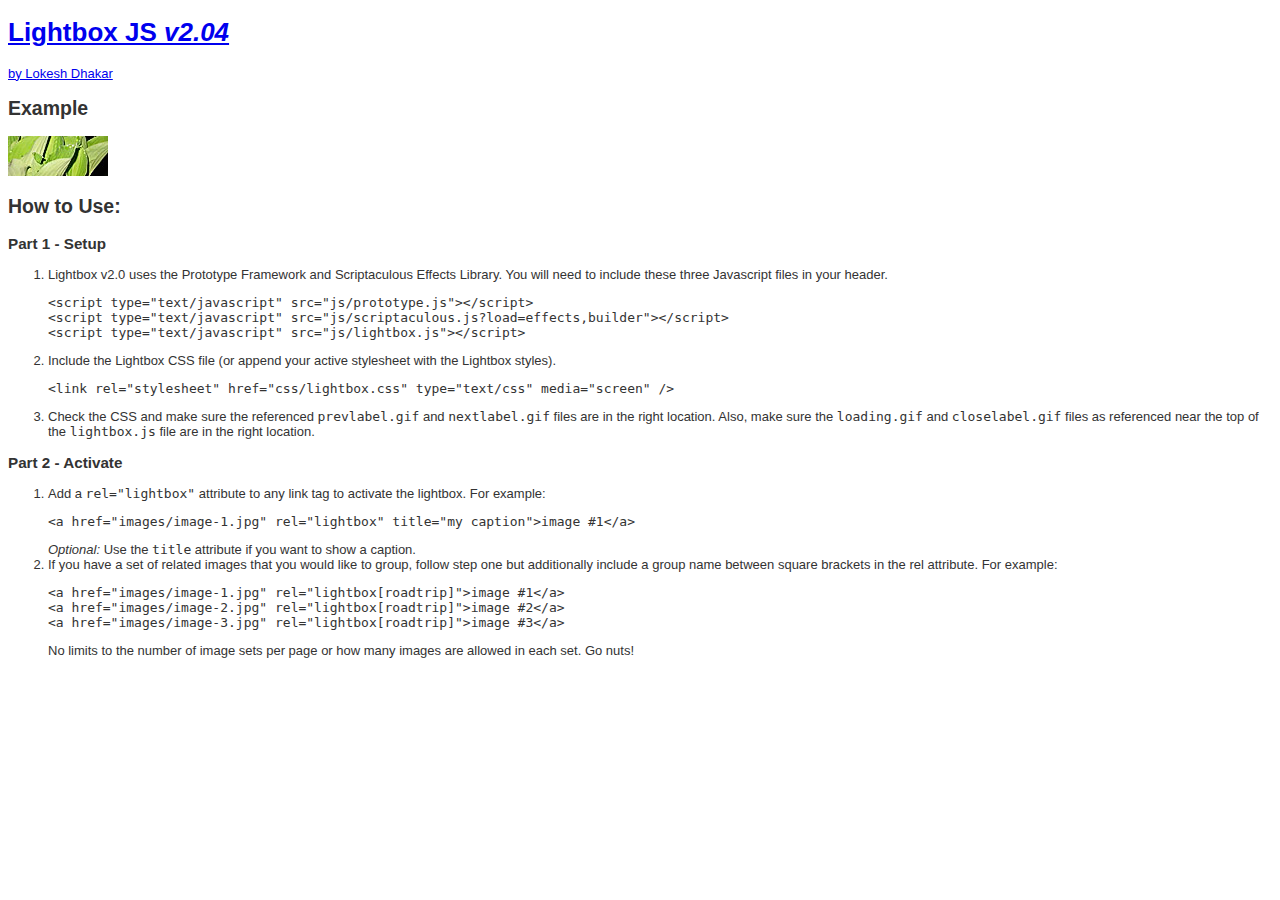
==== index.html @ 73baa0f8 "Initial import of lightbox 2.04" ====
<!DOCTYPE html PUBLIC "-//W3C//DTD XHTML 1.0 Strict//EN"
        "http://www.w3.org/TR/xhtml1/DTD/xhtml1-strict.dtd">
<html xmlns="http://www.w3.org/1999/xhtml" lang="en">
<head>
	
	<title>Lightbox JS v2.0 | Test Page</title>

	<link rel="stylesheet" href="css/lightbox.css" type="text/css" media="screen" />
	
	<script src="js/prototype.js" type="text/javascript"></script>
	<script src="js/scriptaculous.js?load=effects,builder" type="text/javascript"></script>
	<script src="js/lightbox.js" type="text/javascript"></script>

	<style type="text/css">
		body{ color: #333; font: 13px 'Lucida Grande', Verdana, sans-serif;	}
	</style>

</head>
<body>


<h1><a href="http://www.lokeshdhakar.com/projects/lightbox2/">Lightbox JS <em>v2.04</em></a></h1>
<p><a href="http://www.lokeshdhakar.com">by Lokesh Dhakar</a></p>

<h2>Example</h2>

<a href="images/image-1.jpg" rel="lightbox"><img src="images/thumb-1.jpg" width="100" height="40" alt="" /></a>




<h2>How to Use:</h2>
<h3>Part 1 - Setup</h3>
<ol>
<li>Lightbox v2.0 uses the Prototype Framework and Scriptaculous Effects Library. You will need to include these three Javascript files in your header.
<pre><code>&lt;script type=&quot;text/javascript&quot; src=&quot;js/prototype.js&quot;&gt;&lt;/script&gt;
&lt;script type=&quot;text/javascript&quot; src=&quot;js/scriptaculous.js?load=effects,builder&quot;&gt;&lt;/script&gt;
&lt;script type=&quot;text/javascript&quot; src=&quot;js/lightbox.js&quot;&gt;&lt;/script&gt;
</code></pre>
</li>
<li>Include the Lightbox CSS file (or append your active stylesheet with the Lightbox styles).
<pre><code>&lt;link rel=&quot;stylesheet&quot; href=&quot;css/lightbox.css&quot; type=&quot;text/css&quot; media=&quot;screen&quot; /&gt;
</code></pre>
</li>
<li>Check the CSS and make sure the referenced <code>prevlabel.gif</code> and <code>nextlabel.gif</code> files are in the right location. Also, make sure the <code>loading.gif</code> and <code>closelabel.gif</code> files as referenced near the top of the <code>lightbox.js</code> file are in the right location.</li>
</ol>
<h3>Part 2 - Activate</h3>
<ol>
<li>Add a <code>rel="lightbox"</code> attribute to any link tag to activate the lightbox. For example:
<pre><code>&lt;a href=&quot;images/image-1.jpg&quot; rel=&quot;lightbox&quot; title=&quot;my caption&quot;&gt;image #1&lt;/a&gt;
</code></pre>
<em>Optional: </em>Use the <code>title</code> attribute if you want to show a caption.		</li>
<li>If you have a set of related images that you would like to group, follow step one but additionally include a group name between square brackets in the rel attribute. For example: 
<pre><code>&lt;a href=&quot;images/image-1.jpg&quot; rel=&quot;lightbox[roadtrip]&quot;&gt;image #1&lt;/a&gt;
&lt;a href=&quot;images/image-2.jpg&quot; rel=&quot;lightbox[roadtrip]&quot;&gt;image #2&lt;/a&gt;
&lt;a href=&quot;images/image-3.jpg&quot; rel=&quot;lightbox[roadtrip]&quot;&gt;image #3&lt;/a&gt;
</code></pre>
No limits to the number of image sets per page or how many images are allowed in each set. Go nuts!</li>
</ol>	


</body>
</html>
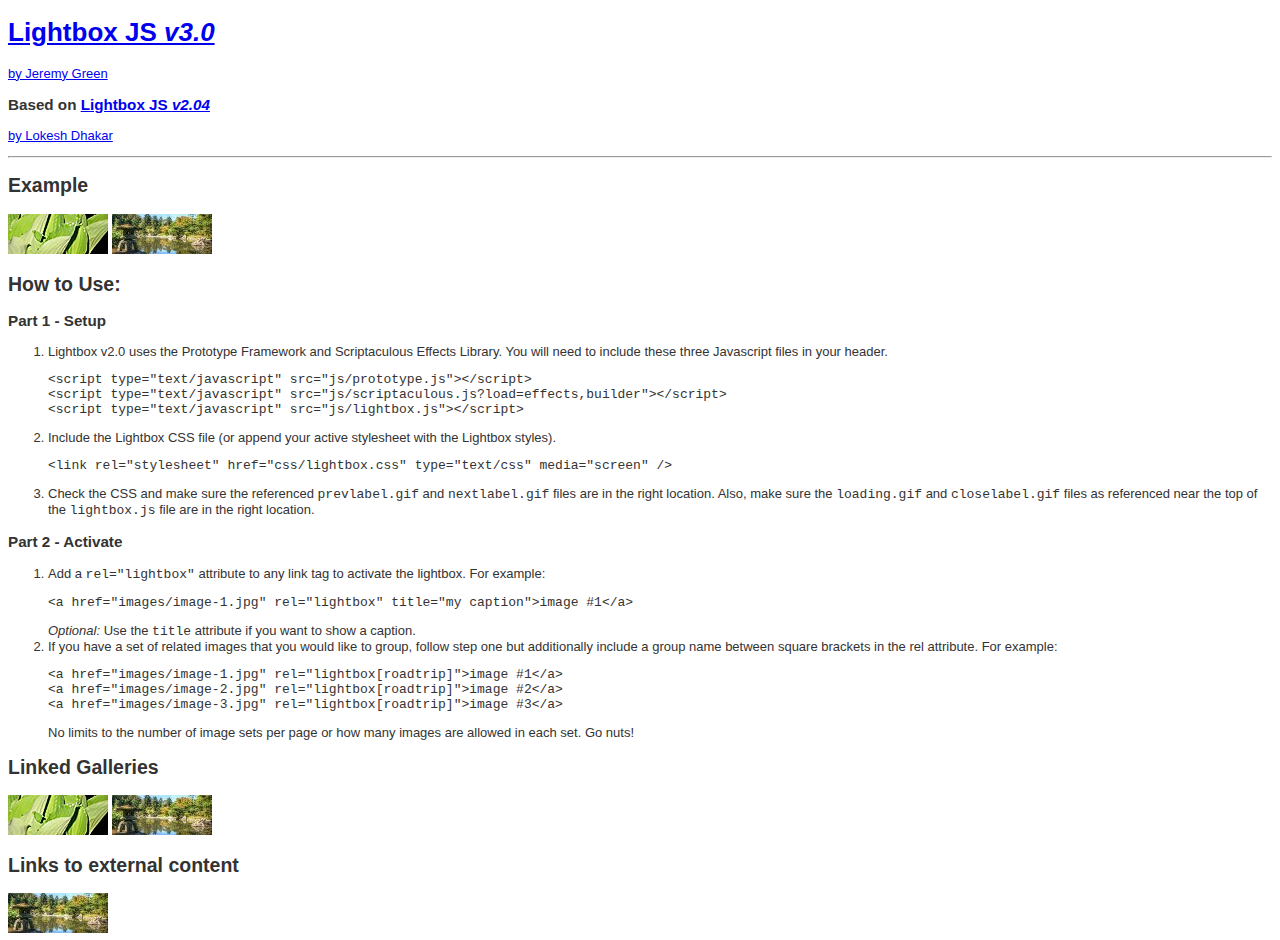
==== commit 685ad11c: "Added a 'description' are and consolodated animation into one Moph instead of two Scale operations." ====
--- a/index.html
+++ b/index.html
@@ -3,7 +3,12 @@
 <html xmlns="http://www.w3.org/1999/xhtml" lang="en">
 <head>
 	
-	<title>Lightbox JS v2.0 | Test Page</title>
+	<title>Lightbox JS v3.0 | Test Page</title>
+
+	<script type="text/javascript">
+		// Set your specific lightbox options here
+		window.LightboxOptions = {overlayOpacity: 0.75};
+	</script>
 
 	<link rel="stylesheet" href="css/lightbox.css" type="text/css" media="screen" />
 	
@@ -19,13 +24,20 @@
 <body>
 
 
-<h1><a href="http://www.lokeshdhakar.com/projects/lightbox2/">Lightbox JS <em>v2.04</em></a></h1>
+<h1><a href="#">Lightbox JS <em>v3.0</em></a></h1>
+<p><a href="#">by Jeremy Green</a></p>
+
+
+<h3>Based on <a href="http://www.lokeshdhakar.com/projects/lightbox2/">Lightbox JS <em>v2.04</em></a></h3>
 <p><a href="http://www.lokeshdhakar.com">by Lokesh Dhakar</a></p>
+
+<hr/>
 
 <h2>Example</h2>
 
 <a href="images/image-1.jpg" rel="lightbox"><img src="images/thumb-1.jpg" width="100" height="40" alt="" /></a>
 
+<a href="images/image-2.jpg" rel="lightbox"><img src="images/thumb-2.jpg" width="100" height="40" alt="" /></a>
 
 
 
@@ -58,6 +70,17 @@
 No limits to the number of image sets per page or how many images are allowed in each set. Go nuts!</li>
 </ol>	
 
+<h2>Linked Galleries</h2>
+<a href="images/image-1.jpg" rel="lightbox[gallery]" title="Leaves" description="Here is description info.  Here is description info.  Here is description info.  Here is description info.  Here is description info.  Here is description info.  Here is description info.  Here is description info.  Here is description info.  Here is description info.  Here is description info.  Here is description info.  "><img src="images/thumb-1.jpg" width="100" height="40" alt="Leaves" /></a>
+
+<a href="images/image-2.jpg" rel="lightbox[gallery]" title="Kubota Garden" description="Another description"><img src="images/thumb-2.jpg" width="100" height="40" alt="Kubota Garden" /></a>
+
+
+<h2>Links to external content</h2>
+
+
+<a href="index.html" rel="lightbox[gallery]" title="Kubota Garden"><img src="images/thumb-2.jpg" width="100" height="40" alt="Kubota Garden" /></a>
+
 
 </body>
 </html>
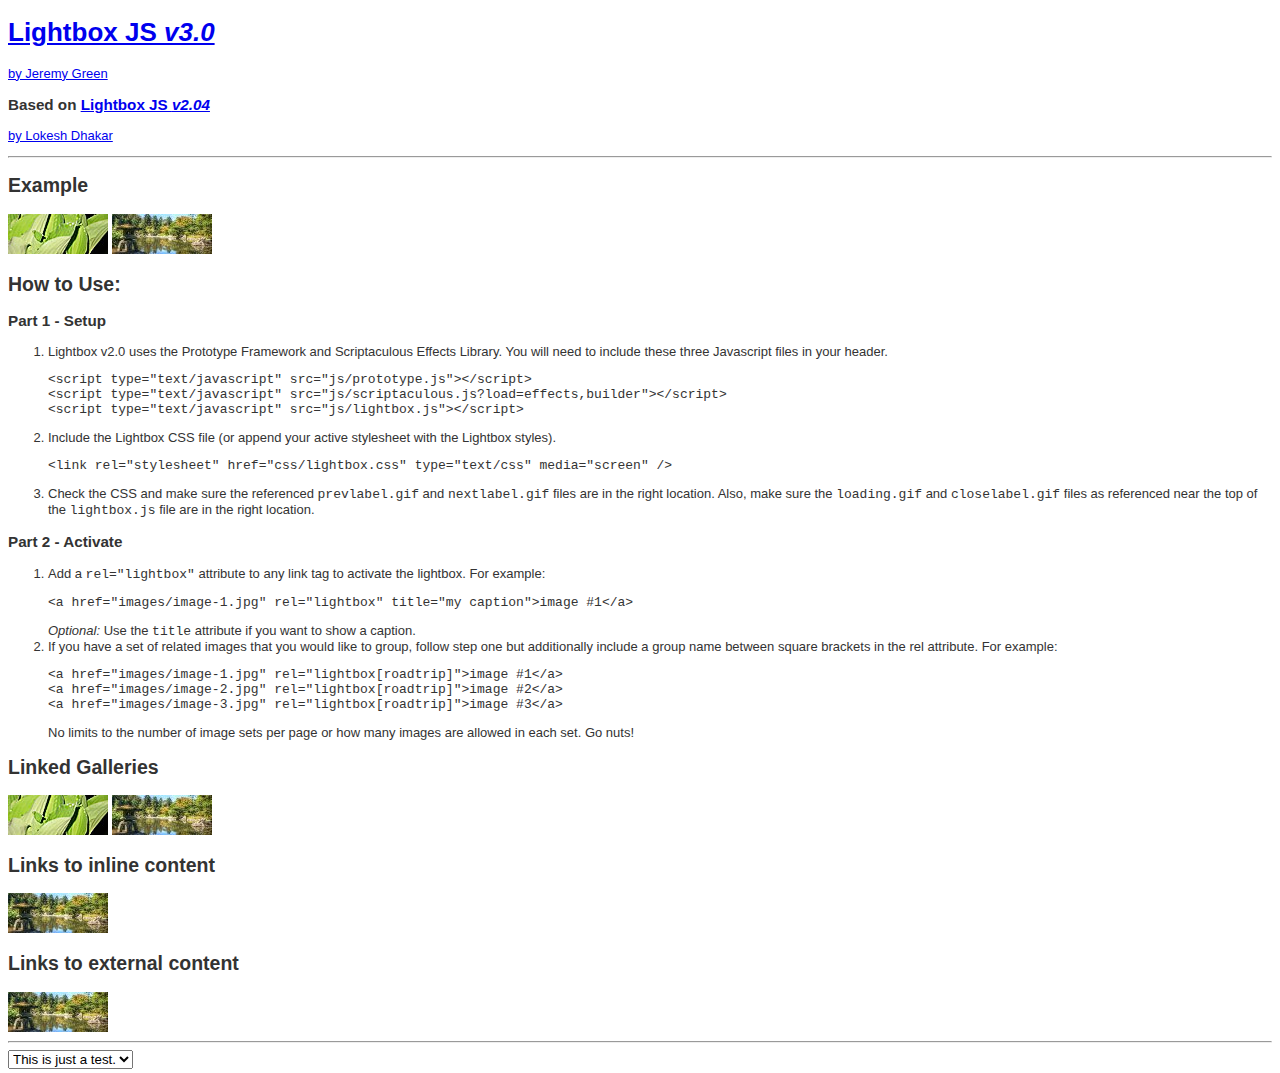
==== commit 07c84942: "Got basic AJAX loading and pulling inline content to work." ====
--- a/index.html
+++ b/index.html
@@ -76,11 +76,27 @@
 <a href="images/image-2.jpg" rel="lightbox[gallery]" title="Kubota Garden" description="Another description"><img src="images/thumb-2.jpg" width="100" height="40" alt="Kubota Garden" /></a>
 
 
+<h2>Links to inline content</h2>
+
+
+<a href="#inline-content" rel="lightbox[gallery]" title="HTML Fragment"><img src="images/thumb-2.jpg" width="100" height="40" alt="Kubota Garden" /></a>
+
+<div id="inline-content">
+	<h3>This is inline content</h3>
+	<p>You could have anything in here.  Really.</p>
+</div>
+
+
 <h2>Links to external content</h2>
 
 
-<a href="index.html" rel="lightbox[gallery]" title="Kubota Garden"><img src="images/thumb-2.jpg" width="100" height="40" alt="Kubota Garden" /></a>
+<a href="fragment.html" rel="lightbox[gallery]" title="HTML Fragment"><img src="images/thumb-2.jpg" width="100" height="40" alt="Kubota Garden" /></a>
 
+
+<hr/>
+<select name="testSelect">
+	<option>This is just a test.</option>
+</select>
 
 </body>
 </html>
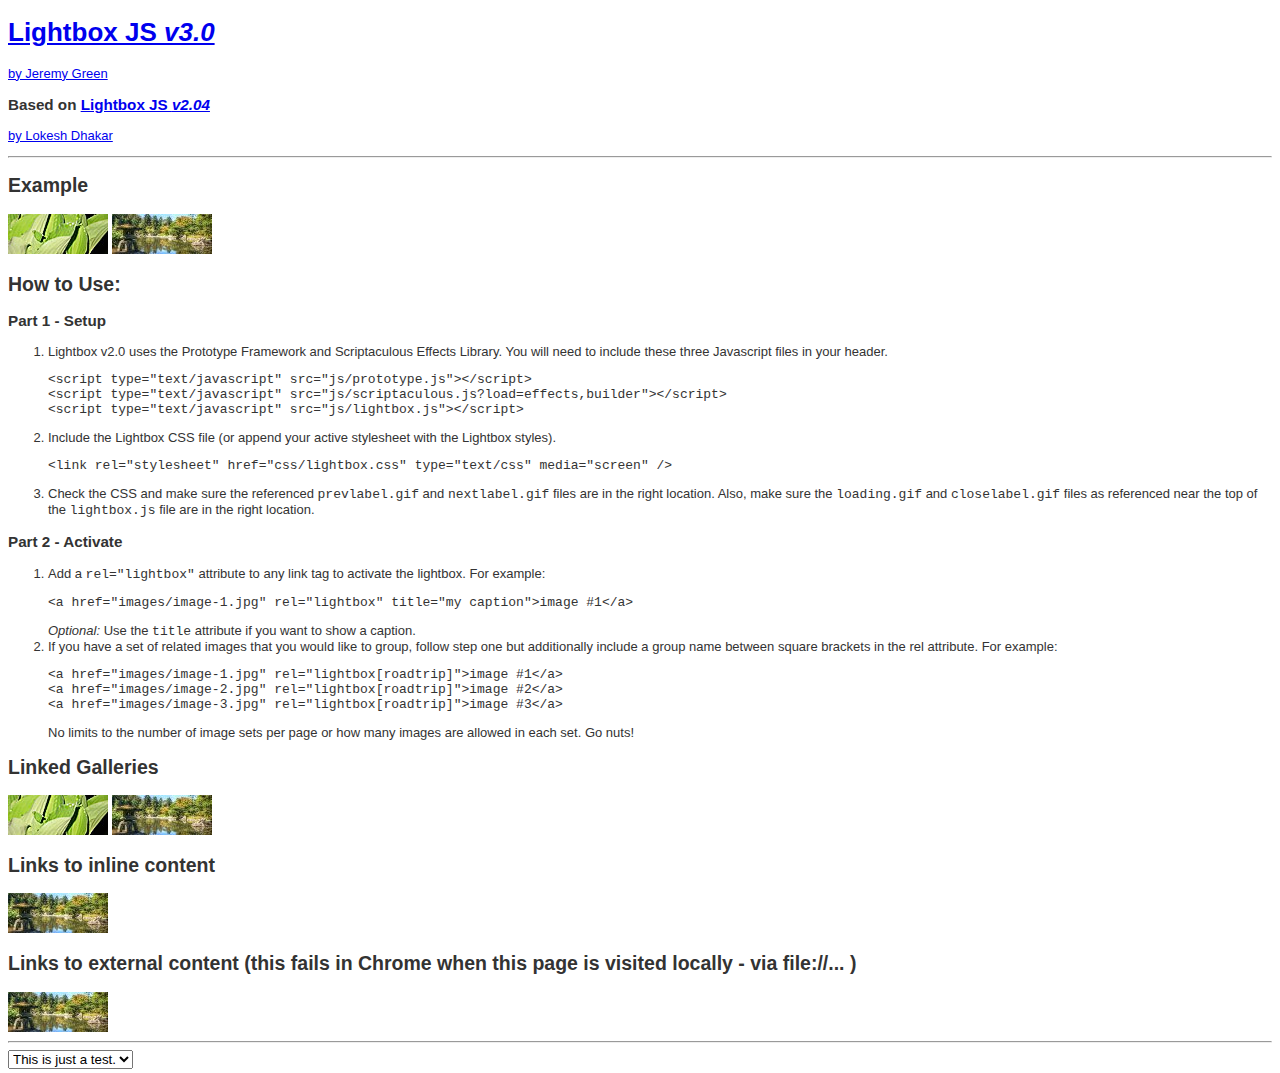
==== commit bac4ecd3: "Removed the hoverable nav over the content area and replaced it with a pop up nav bar." ====
--- a/index.html
+++ b/index.html
@@ -79,15 +79,18 @@
 <h2>Links to inline content</h2>
 
 
-<a href="#inline-content" rel="lightbox[gallery]" title="HTML Fragment"><img src="images/thumb-2.jpg" width="100" height="40" alt="Kubota Garden" /></a>
+<a href="#inline-content" rel="lightbox[gallery]" title="HTML Fragment" params="lightbox_width=300,lightbox_height=200"><img src="images/thumb-2.jpg" width="100" height="40" alt="Kubota Garden" /></a>
 
 <div id="inline-content">
 	<h3>This is inline content</h3>
 	<p>You could have anything in here.  Really.</p>
+	
+	<a href="images/image-2.jpg" rel="lightbox"><img src="images/thumb-2.jpg" width="100" height="40" alt="" /></a>
+
 </div>
 
 
-<h2>Links to external content</h2>
+<h2>Links to external content (this fails in Chrome when this page is visited locally - via file://... )</h2>
 
 
 <a href="fragment.html" rel="lightbox[gallery]" title="HTML Fragment"><img src="images/thumb-2.jpg" width="100" height="40" alt="Kubota Garden" /></a>
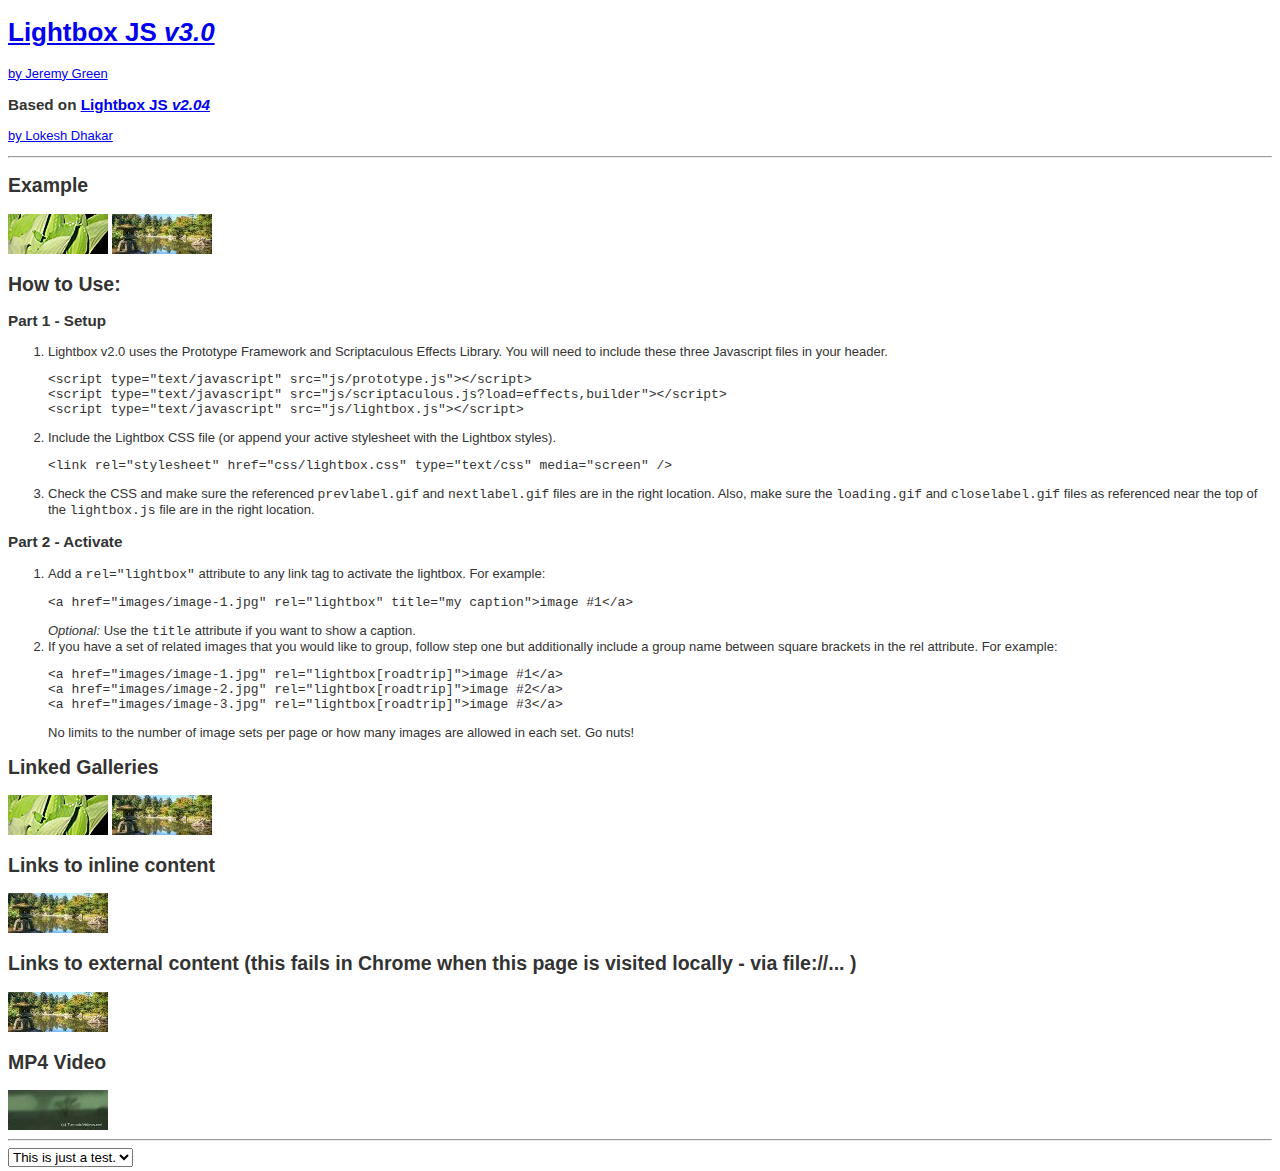
==== commit 1c0f79c8: "Getting started with incorporating Video-JS for playing vids." ====
--- a/index.html
+++ b/index.html
@@ -16,6 +16,13 @@
 	<script src="js/scriptaculous.js?load=effects,builder" type="text/javascript"></script>
 	<script src="js/lightbox.js" type="text/javascript"></script>
 
+	<script src="video-js/video.js" type="text/javascript" charset="utf-8"></script> 
+	<link rel="stylesheet" href="video-js/video-js.css" type="text/css" media="screen" title="Video JS">
+	<script type="text/javascript" charset="utf-8">
+	  // Add VideoJS to all video tags on the page when the DOM is ready
+	  VideoJS.setupAllWhenReady();
+	</script>
+  
 	<style type="text/css">
 		body{ color: #333; font: 13px 'Lucida Grande', Verdana, sans-serif;	}
 	</style>
@@ -95,11 +102,36 @@
 
 <a href="fragment.html" rel="lightbox[gallery]" title="HTML Fragment"><img src="images/thumb-2.jpg" width="100" height="40" alt="Kubota Garden" /></a>
 
+<h2>MP4 Video</h2>
+
+<a href="http://development-images.webapeel.com/apeel/assets/2010/12/7/34917/tiny.mp4" rel="lightbox[gallery]" title="Tornado!" params="lightbox_width=720,lightbox_height=480"><img src="images/thumb-3.jpg" width="100" height="40" alt="Tornado!" /></a>
+
 
 <hr/>
 <select name="testSelect">
 	<option>This is just a test.</option>
 </select>
 
+    <!--
+  <div class="video-js-box">
+    <video class="video-js" width="640" height="264" controls preload autoplay poster="http://video-js.zencoder.com/oceans-clip.png">
+      <source src="http://video-js.zencoder.com/oceans-clip.mp4" type='video/mp4; codecs="avc1.42E01E, mp4a.40.2"' />
+      <source src="http://video-js.zencoder.com/oceans-clip.webm" type='video/webm; codecs="vp8, vorbis"' />
+      <source src="http://video-js.zencoder.com/oceans-clip.ogv" type='video/ogg; codecs="theora, vorbis"' />
+      <object id="flash_fallback_1" class="vjs-flash-fallback" width="640" height="264" type="application/x-shockwave-flash" data="http://releases.flowplayer.org/swf/flowplayer-3.2.1.swf">
+        <param name="movie" value="http://releases.flowplayer.org/swf/flowplayer-3.2.1.swf" />
+        <param name="allowfullscreen" value="true" />
+        <param name="flashvars" value='config={"playlist":["http://video-js.zencoder.com/oceans-clip.png", {"url": "http://video-js.zencoder.com/oceans-clip.mp4","autoPlay":true,"autoBuffering":true}]}' />
+        <img src="http://video-js.zencoder.com/oceans-clip.png" width="640" height="264" alt="Poster Image" title="No video playback capabilities." />
+      </object>
+    </video>
+    <p class="vjs-no-video"><strong>Download Video:</strong>
+      <a href="http://video-js.zencoder.com/oceans-clip.mp4">MP4</a>,
+      <a href="http://video-js.zencoder.com/oceans-clip.webm">WebM</a>,
+      <a href="http://video-js.zencoder.com/oceans-clip.ogv">Ogg</a><br>
+      <a href="http://videojs.com">HTML5 Video Player</a> by VideoJS
+    </p>
+  </div>
+-->
 </body>
 </html>
--- a/video-js/video-js.css
+++ b/video-js/video-js.css
@@ -0,0 +1,242 @@
+/* 
+VideoJS Default Styles (http://videojs.com)
+Version 2.0.2
+
+REQUIRED STYLES (be careful overriding)
+================================================================================ */
+/* Box containing video, controls, and download links.
+   Will be set to the width of the video element through JS
+   If you want to add some kind of frame or special positioning, use another containing element, not video-js-box. */
+.video-js-box { text-align: left; position: relative; line-height: 0 !important; margin: 0; padding: 0 !important; border: none !important;  }
+
+/* Video Element */
+video.video-js { background-color: #000; position: relative; padding: 0; }
+
+.vjs-flash-fallback { display: block; }
+
+/* Poster Overlay Style */
+.video-js-box img.vjs-poster { display: block; position: absolute; left: 0; top: 0; width: 100%; height: 100%; margin: 0; padding: 0; cursor: pointer; }
+/* Subtiles Style */
+.video-js-box .vjs-subtitles { color: #fff; font-size: 20px; text-align: center; position: absolute; bottom: 40px; left: 0; right: 0; }
+
+/* Fullscreen styles for main elements */
+.video-js-box.vjs-fullscreen { position: fixed; left: 0; top: 0; right: 0; bottom: 0; overflow: hidden; z-index: 1000; }
+.video-js-box.vjs-fullscreen video.video-js,
+.video-js-box.vjs-fullscreen .vjs-flash-fallback { position: relative; top: 0; left: 0; width: 100%; height: 100%; z-index: 1000; }
+.video-js-box.vjs-fullscreen img.vjs-poster { z-index: 1001; }
+.video-js-box.vjs-fullscreen .vjs-spinner { z-index: 1001; }
+.video-js-box.vjs-fullscreen .vjs-controls { z-index: 1003; }
+.video-js-box.vjs-fullscreen .vjs-big-play-button { z-index: 1004; }
+.video-js-box.vjs-fullscreen .vjs-subtitles { z-index: 1004; }
+
+/* Styles Loaded Check */
+.vjs-styles-check { height: 5px; position: absolute; }
+/* Controls Below Video */
+.video-js-box.vjs-controls-below .vjs-controls { position: relative; opacity: 1; background-color: #000; }
+.video-js-box.vjs-controls-below .vjs-subtitles { bottom: 75px; } /* Account for height of controls below video */
+
+/* DEFAULT SKIN (override in another file)
+================================================================================
+Using all CSS to draw the controls. Images could be used if desired.
+Instead of editing this file, I recommend creating your own skin CSS file to be included after this file,
+so you can upgrade to newer versions easier. */
+
+/* Controls Layout 
+  Using absolute positioning to position controls */
+.video-js-box .vjs-controls {
+  position: absolute; margin: 0; opacity: 0.85; color: #fff;
+  display: none; /* Start hidden */
+  left: 0; right: 0; /* 100% width of video-js-box */ 
+  width: 100%;
+  bottom: 0px; /* Distance from the bottom of the box/video. Keep 0. Use height to add more bottom margin. */
+  height: 35px; /* Including any margin you want above or below control items */
+  padding: 0; /* Controls are absolutely position, so no padding necessary */
+}
+
+.video-js-box .vjs-controls > div { /* Direct div children of control bar */
+  position: absolute; /* Use top, bottom, left, and right to specifically position the control. */
+  text-align: center; margin: 0; padding: 0;
+  height: 25px; /* Default height of individual controls */
+  top: 5px; /* Top margin to put space between video and controls when controls are below */
+
+  /* CSS Background Gradients 
+     Using to give the aqua-ish look. */
+  /* Default */ background-color: #0B151A;
+  /* Webkit  */ background: #1F3744 -webkit-gradient(linear, left top, left bottom, from(#0B151A), to(#1F3744)) left 12px;
+  /* Firefox */ background: #1F3744 -moz-linear-gradient(top,  #0B151A,  #1F3744) left 12px;
+
+  /* CSS Curved Corners */
+  border-radius: 5px; -webkit-border-radius: 5px; -moz-border-radius: 5px;
+
+  /* CSS Shadows */
+  box-shadow: 1px 1px 2px #000; -webkit-box-shadow: 1px 1px 2px #000; -moz-box-shadow: 1px 1px 2px #000;
+}
+
+/* Placement of Control Items 
+   - Left side of pogress bar, use left & width
+   - Rigth side of progress bar, use right & width
+   - Expand with the video (like progress bar) use left & right */
+.vjs-controls > div.vjs-play-control       { left: 5px;   width: 25px;  }
+.vjs-controls > div.vjs-progress-control   { left: 35px;  right: 165px; } /* Using left & right so it expands with the width of the video */
+.vjs-controls > div.vjs-time-control       { width: 75px; right: 90px;  } /* Time control and progress bar are combined to look like one */
+.vjs-controls > div.vjs-volume-control     { width: 50px; right: 35px;  }
+.vjs-controls > div.vjs-fullscreen-control { width: 25px; right: 5px;   }
+
+/* Removing curved corners on progress control and time control to join them. */
+.vjs-controls > div.vjs-progress-control {
+  border-top-right-radius: 0; -webkit-border-top-right-radius: 0; -moz-border-radius-topright: 0;
+  border-bottom-right-radius: 0; -webkit-border-bottom-right-radius: 0; -moz-border-radius-bottomright: 0;
+}
+.vjs-controls > div.vjs-time-control { 
+  border-top-left-radius: 0; -webkit-border-top-left-radius: 0; -moz-border-radius-topleft: 0;
+  border-bottom-left-radius: 0; -webkit-border-bottom-left-radius: 0; -moz-border-radius-bottomleft: 0;
+}
+
+/* Play/Pause
+-------------------------------------------------------------------------------- */
+.vjs-play-control { cursor: pointer !important; }
+/* Play Icon */
+.vjs-play-control span { display: block; font-size: 0; line-height: 0; }
+.vjs-paused .vjs-play-control span {
+  width: 0; height: 0; margin: 8px 0 0 8px;
+  /* Drawing the play triangle with borders - http://www.infimum.dk/HTML/slantinfo.html */
+  border-left: 10px solid #fff; /* Width & Color of play icon */
+  /* Height of play icon is total top & bottom border widths. Color is transparent. */
+  border-top: 5px solid rgba(0,0,0,0); border-bottom: 5px solid rgba(0,0,0,0);
+}
+.vjs-playing .vjs-play-control span {
+  width: 3px; height: 10px; margin: 8px auto 0;
+  /* Drawing the pause bars with borders */
+  border-top: 0px; border-left: 3px solid #fff; border-bottom: 0px; border-right: 3px solid #fff;
+}
+
+/* Progress
+-------------------------------------------------------------------------------- */
+.vjs-progress-holder { /* Box containing play and load progresses */
+  position: relative; padding: 0; overflow:hidden; cursor: pointer !important;
+  height: 9px; border: 1px solid #777;
+  margin: 7px 1px 0 5px; /* Placement within the progress control item */
+  border-radius: 5px; -webkit-border-radius: 5px; -moz-border-radius: 5px;
+}
+.vjs-progress-holder div { /* Progress Bars */
+  position: absolute; display: block; width: 0; height: 9px; margin: 0; padding: 0;
+  border-radius: 5px; -webkit-border-radius: 5px; -moz-border-radius: 5px;
+}
+.vjs-play-progress {
+  /* CSS Gradient */
+  /* Default */ background: #fff;
+  /* Webkit  */ background: -webkit-gradient(linear, left top, left bottom, from(#fff), to(#777));
+  /* Firefox */ background: -moz-linear-gradient(top,  #fff,  #777);
+}
+.vjs-load-progress {
+  opacity: 0.8;
+  /* CSS Gradient */
+  /* Default */ background-color: #555;
+  /* Webkit  */ background: -webkit-gradient(linear, left top, left bottom, from(#555), to(#aaa));
+  /* Firefox */ background: -moz-linear-gradient(top,  #555,  #aaa);
+}
+
+/* Time Display
+-------------------------------------------------------------------------------- */
+.vjs-controls .vjs-time-control { font-size: 10px; line-height: 1; font-weight: normal; font-family: Helvetica, Arial, sans-serif; }
+.vjs-controls .vjs-time-control span { line-height: 25px; /* Centering vertically */ }
+
+/* Volume
+-------------------------------------------------------------------------------- */
+.vjs-volume-control { cursor: pointer !important; }
+.vjs-volume-control div { display: block; margin: 0 5px 0 5px; padding: 4px 0 0 0; }
+/* Drawing the volume icon using 6 span elements */
+.vjs-volume-control div span { /* Individual volume bars */
+  float: left; padding: 0;
+  margin: 0 2px 0 0; /* Space between */
+  width: 5px; height: 0px; /* Total height is height + bottom border */
+  border-bottom: 18px solid #555; /* Default (off) color and height of visible portion */
+}
+.vjs-volume-control div span.vjs-volume-level-on { border-color: #fff; /* Volume on bar color */ }
+/* Creating differnt bar heights through height (transparent) and bottom border (visible). */
+.vjs-volume-control div span:nth-child(1) { border-bottom-width: 2px; height: 16px; }
+.vjs-volume-control div span:nth-child(2) { border-bottom-width: 4px; height: 14px; }
+.vjs-volume-control div span:nth-child(3) { border-bottom-width: 7px; height: 11px; }
+.vjs-volume-control div span:nth-child(4) { border-bottom-width: 10px; height: 8px; }
+.vjs-volume-control div span:nth-child(5) { border-bottom-width: 14px; height: 4px; }
+.vjs-volume-control div span:nth-child(6) { margin-right: 0; }
+
+/* Fullscreen
+-------------------------------------------------------------------------------- */
+.vjs-fullscreen-control { cursor: pointer !important; }
+.vjs-fullscreen-control div {
+  padding: 0; text-align: left; vertical-align: top; cursor: pointer !important; 
+  margin: 5px 0 0 5px; /* Placement within the fullscreen control item */
+  width: 20px; height: 20px;
+}
+/* Drawing the fullscreen icon using 4 span elements */
+.vjs-fullscreen-control div span { float: left; margin: 0; padding: 0; font-size: 0; line-height: 0; width: 0; text-align: left; vertical-align: top; }
+.vjs-fullscreen-control div span:nth-child(1) { /* Top-left triangle */
+  margin-right: 3px; /* Space between top-left and top-right */
+  margin-bottom: 3px; /* Space between top-left and bottom-left */
+  border-top: 6px solid #fff; /* Height and color */
+  border-right: 6px solid rgba(0,0,0,0);  /* Width */
+}
+.vjs-fullscreen-control div span:nth-child(2) { border-top: 6px solid #fff; border-left: 6px solid rgba(0,0,0,0); }
+.vjs-fullscreen-control div span:nth-child(3) { clear: both; margin: 0 3px 0 0; border-bottom: 6px solid #fff; border-right: 6px solid rgba(0,0,0,0); }
+.vjs-fullscreen-control div span:nth-child(4) { border-bottom: 6px solid #fff; border-left: 6px solid rgba(0,0,0,0); }
+/* Icon when video is in fullscreen mode */
+.vjs-fullscreen .vjs-fullscreen-control div span:nth-child(1) { border: none; border-bottom: 6px solid #fff; border-left: 6px solid rgba(0,0,0,0); }
+.vjs-fullscreen .vjs-fullscreen-control div span:nth-child(2) { border: none; border-bottom: 6px solid #fff; border-right: 6px solid rgba(0,0,0,0); }
+.vjs-fullscreen .vjs-fullscreen-control div span:nth-child(3) { border: none; border-top: 6px solid #fff; border-left: 6px solid rgba(0,0,0,0); }
+.vjs-fullscreen .vjs-fullscreen-control div span:nth-child(4) { border: none; border-top: 6px solid #fff; border-right: 6px solid rgba(0,0,0,0); }
+
+/* Download Links - Used for browsers that don't support any video.
+---------------------------------------------------------*/
+.vjs-no-video { font-size: small; line-height: 1.5; }
+
+/* Big Play Button (at start)
+---------------------------------------------------------*/
+div.vjs-big-play-button {
+  display: none; /* Start hidden */ z-index: 2;
+  position: absolute; top: 50%; left: 50%; width: 80px; height: 80px; margin: -43px 0 0 -43px; text-align: center; vertical-align: center; cursor: pointer !important;
+  border: 3px solid #fff; opacity: 0.9;
+  border-radius: 20px; -webkit-border-radius: 20px; -moz-border-radius: 20px;
+  
+  /* CSS Background Gradients */
+  /* Default */ background-color: #0B151A;
+  /* Webkit  */ background: #1F3744 -webkit-gradient(linear, left top, left bottom, from(#0B151A), to(#1F3744)) left 40px;
+  /* Firefox */ background: #1F3744 -moz-linear-gradient(top,  #0B151A,  #1F3744) left 40px;
+
+  /* CSS Shadows */
+  box-shadow: 4px 4px 8px #000; -webkit-box-shadow: 4px 4px 8px #000; -moz-box-shadow: 4px 4px 8px #000;
+}
+div.vjs-big-play-button:hover {
+  box-shadow: 0px 0px 80px #fff; -webkit-box-shadow: 0px 0px 80px #fff; -moz-box-shadow: 0px 0px 80px #fff;
+}
+
+div.vjs-big-play-button span {
+  display: block; font-size: 0; line-height: 0;
+  width: 0; height: 0; margin: 20px 0 0 23px;
+  /* Drawing the play triangle with borders - http://www.infimum.dk/HTML/slantinfo.html */
+  border-left: 40px solid #fff; /* Width & Color of play icon */
+  /* Height of play icon is total top & bottom border widths. Color is transparent. */
+  border-top: 20px solid rgba(0,0,0,0); border-bottom: 20px solid rgba(0,0,0,0);
+}
+
+/* Spinner Styles
+---------------------------------------------------------*/
+/* CSS Spinners by Kilian Valkhof - http://kilianvalkhof.com/2010/css-xhtml/css3-loading-spinners-without-images/ */
+.vjs-spinner { display: none; position: absolute; top: 50%; left: 50%; width: 100px; height: 100px; z-index: 1; margin: -50px 0 0 -50px;
+  /* Scaling makes the circles look smoother. */
+  transform: scale(0.5); -webkit-transform:scale(0.5); -moz-transform:scale(0.5);
+}
+/* Spinner circles */
+.vjs-spinner div { position:absolute; left: 40px; top: 40px; width: 20px; height: 20px; background: #fff;
+  border-radius: 20px; -webkit-border-radius: 20px; -moz-border-radius: 20px;
+  border: 1px solid #ccc; /* Added border so can be visible on white backgrounds */
+}
+/* Each circle */
+.vjs-spinner div:nth-child(1) { opacity: 0.12; transform: rotate(000deg) translate(0, -40px) scale(0.1); -webkit-transform: rotate(000deg) translate(0, -40px) scale(0.1); -moz-transform: rotate(000deg) translate(0, -40px) scale(0.1); }
+.vjs-spinner div:nth-child(2) { opacity: 0.25; transform: rotate(045deg) translate(0, -40px) scale(0.2); -webkit-transform: rotate(045deg) translate(0, -40px) scale(0.2); -moz-transform: rotate(045deg) translate(0, -40px) scale(0.2); }
+.vjs-spinner div:nth-child(3) { opacity: 0.37; transform: rotate(090deg) translate(0, -40px) scale(0.4); -webkit-transform: rotate(090deg) translate(0, -40px) scale(0.4); -moz-transform: rotate(090deg) translate(0, -40px) scale(0.4); }
+.vjs-spinner div:nth-child(4) { opacity: 0.50; transform: rotate(135deg) translate(0, -40px) scale(0.6); -webkit-transform: rotate(135deg) translate(0, -40px) scale(0.6); -moz-transform: rotate(135deg) translate(0, -40px) scale(0.6); }
+.vjs-spinner div:nth-child(5) { opacity: 0.62; transform: rotate(180deg) translate(0, -40px) scale(0.8); -webkit-transform: rotate(180deg) translate(0, -40px) scale(0.8); -moz-transform: rotate(180deg) translate(0, -40px) scale(0.8); }
+.vjs-spinner div:nth-child(6) { opacity: 0.75; transform: rotate(225deg) translate(0, -40px) scale(1.0); -webkit-transform: rotate(225deg) translate(0, -40px) scale(1.0); -moz-transform: rotate(225deg) translate(0, -40px) scale(1.0); }
+.vjs-spinner div:nth-child(7) { opacity: 0.87; transform: rotate(270deg) translate(0, -40px) scale(1.1); -webkit-transform: rotate(270deg) translate(0, -40px) scale(1.1); -moz-transform: rotate(270deg) translate(0, -40px) scale(1.1); }
+.vjs-spinner div:nth-child(8) { opacity: 1.00; transform: rotate(315deg) translate(0, -40px) scale(1.3); -webkit-transform: rotate(315deg) translate(0, -40px) scale(1.3); -moz-transform: rotate(315deg) translate(0, -40px) scale(1.3); }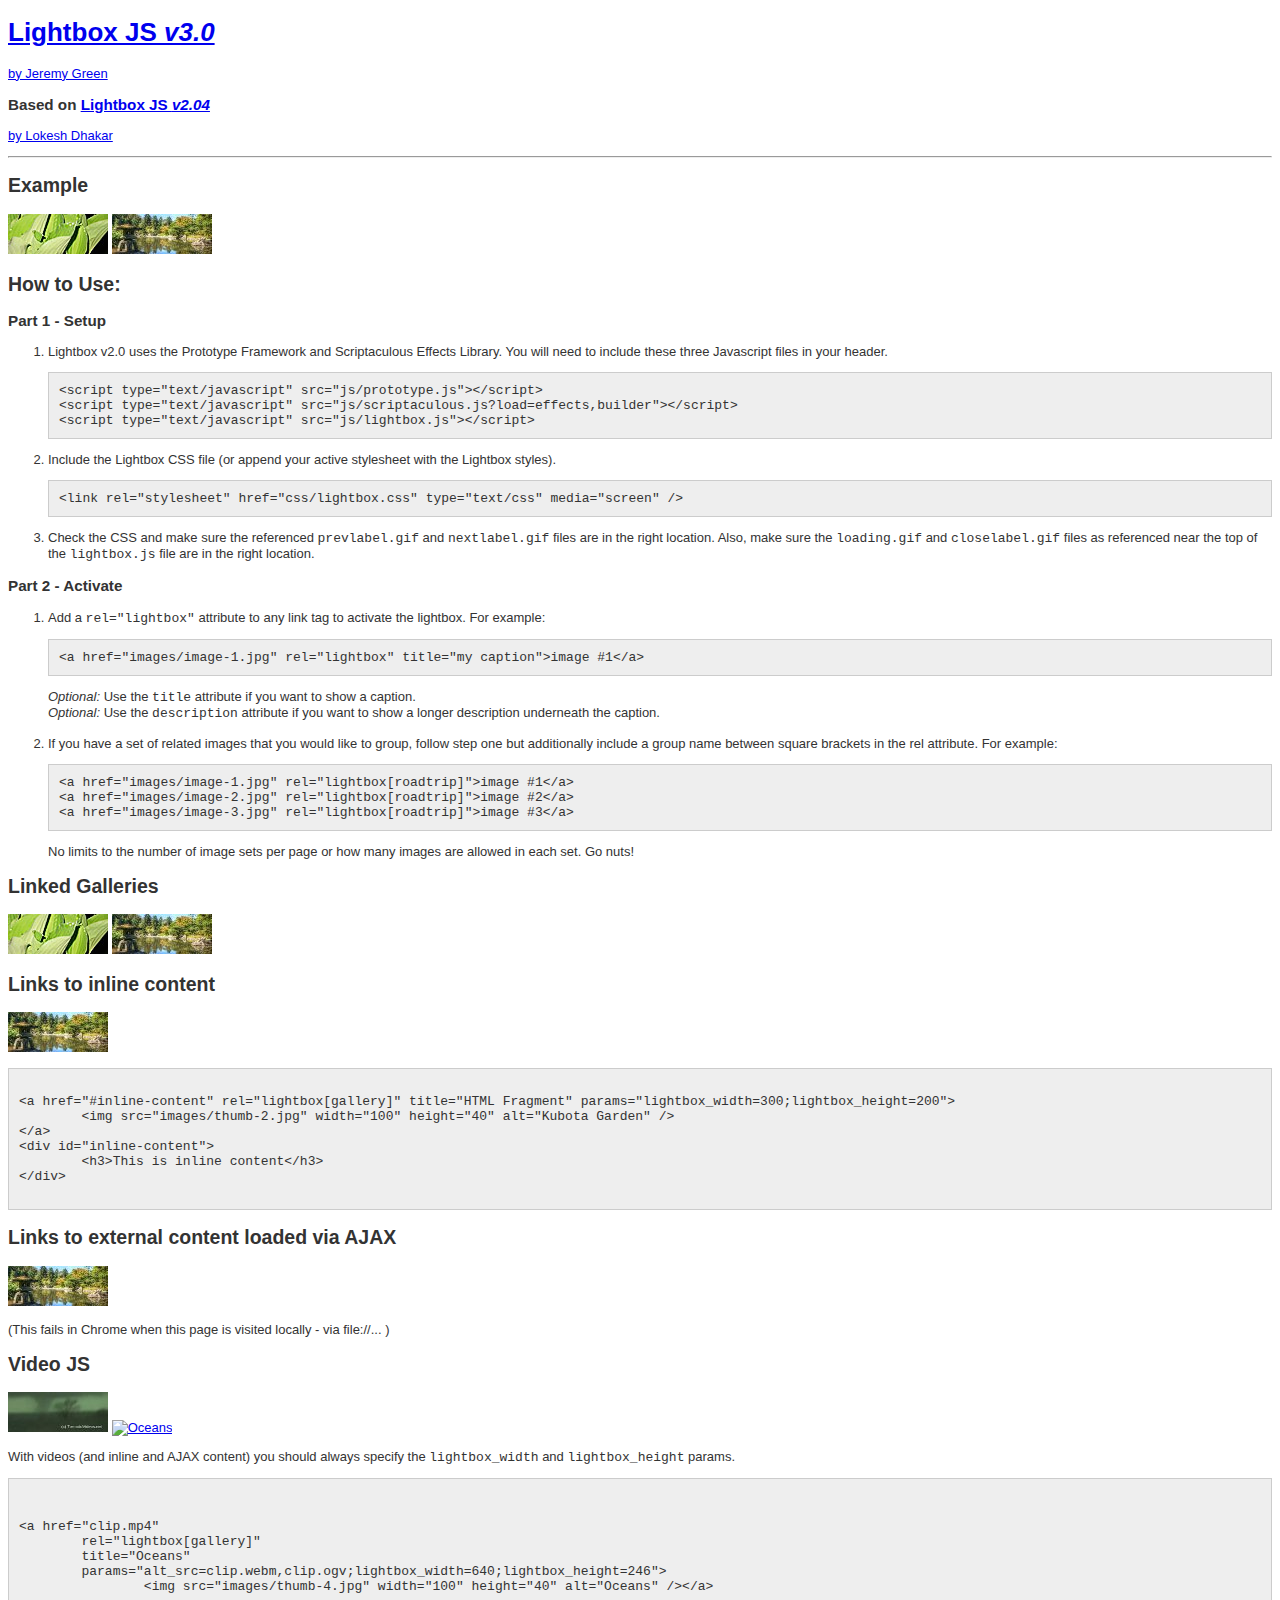
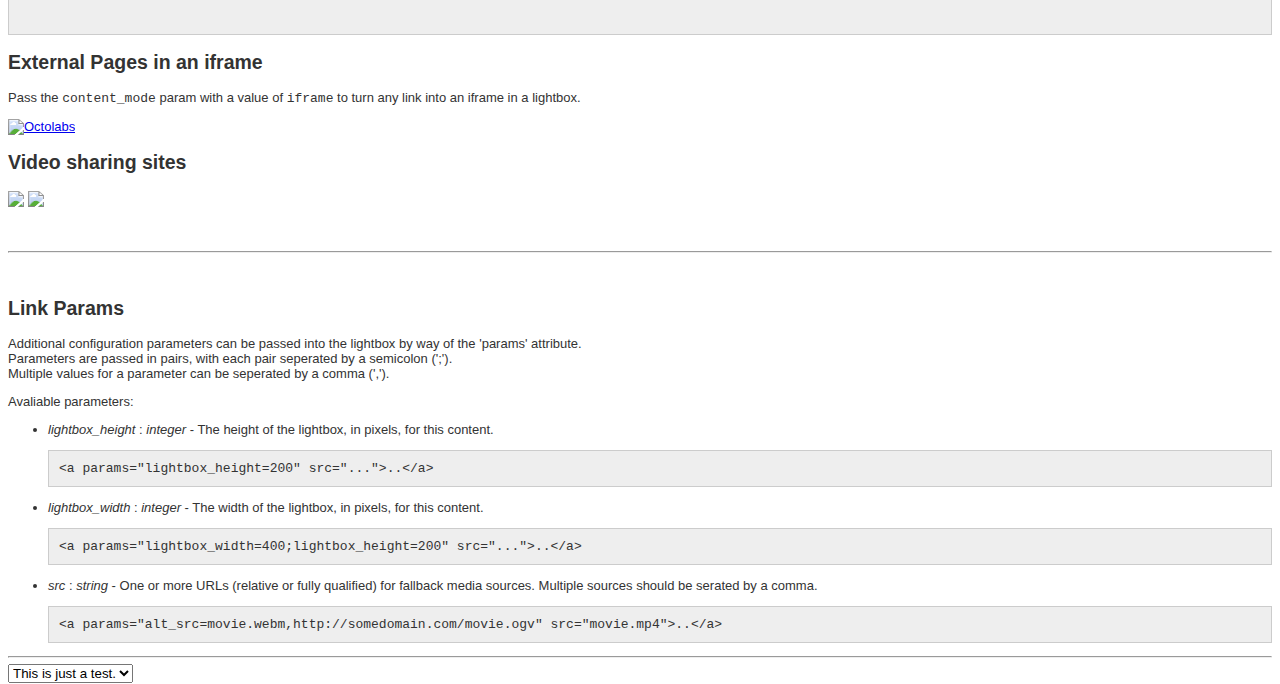
==== commit 2ecf49bc: "Video sharing sites are working." ====
--- a/index.html
+++ b/index.html
@@ -25,6 +25,7 @@
   
 	<style type="text/css">
 		body{ color: #333; font: 13px 'Lucida Grande', Verdana, sans-serif;	}
+		pre{ border:1px solid #ccc; background: #eee; padding:10px; }
 	</style>
 
 </head>
@@ -68,7 +69,11 @@
 <li>Add a <code>rel="lightbox"</code> attribute to any link tag to activate the lightbox. For example:
 <pre><code>&lt;a href=&quot;images/image-1.jpg&quot; rel=&quot;lightbox&quot; title=&quot;my caption&quot;&gt;image #1&lt;/a&gt;
 </code></pre>
-<em>Optional: </em>Use the <code>title</code> attribute if you want to show a caption.		</li>
+<em>Optional: </em>Use the <code>title</code> attribute if you want to show a caption.		
+<br/>
+<em>Optional: </em>Use the <code>description</code> attribute if you want to show a longer description underneath the caption.
+<br/>&nbsp;
+</li>
 <li>If you have a set of related images that you would like to group, follow step one but additionally include a group name between square brackets in the rel attribute. For example: 
 <pre><code>&lt;a href=&quot;images/image-1.jpg&quot; rel=&quot;lightbox[roadtrip]&quot;&gt;image #1&lt;/a&gt;
 &lt;a href=&quot;images/image-2.jpg&quot; rel=&quot;lightbox[roadtrip]&quot;&gt;image #2&lt;/a&gt;
@@ -86,32 +91,122 @@
 <h2>Links to inline content</h2>
 
 
-<a href="#inline-content" rel="lightbox[gallery]" title="HTML Fragment" params="lightbox_width=300,lightbox_height=200"><img src="images/thumb-2.jpg" width="100" height="40" alt="Kubota Garden" /></a>
+<a href="#inline-content" rel="lightbox[gallery]" title="HTML Fragment" params="lightbox_width=300;lightbox_height=200"><img src="images/thumb-2.jpg" width="100" height="40" alt="Kubota Garden" /></a>
+
+<pre>
+	<code>
+&lt;a href="#inline-content" rel="lightbox[gallery]" title="HTML Fragment" params="lightbox_width=300;lightbox_height=200"&gt;
+	&lt;img src="images/thumb-2.jpg" width="100" height="40" alt="Kubota Garden" /&gt;
+&lt;/a&gt;
+&lt;div id="inline-content"&gt;
+	&lt;h3&gt;This is inline content&lt;/h3&gt;
+&lt;/div&gt;
+	</code>
+</pre>
 
 <div id="inline-content">
 	<h3>This is inline content</h3>
 	<p>You could have anything in here.  Really.</p>
 	
 	<a href="images/image-2.jpg" rel="lightbox"><img src="images/thumb-2.jpg" width="100" height="40" alt="" /></a>
-
 </div>
 
 
-<h2>Links to external content (this fails in Chrome when this page is visited locally - via file://... )</h2>
+<h2>Links to external content loaded via AJAX</h2>
 
 
 <a href="fragment.html" rel="lightbox[gallery]" title="HTML Fragment"><img src="images/thumb-2.jpg" width="100" height="40" alt="Kubota Garden" /></a>
 
-<h2>MP4 Video</h2>
-
-<a href="http://development-images.webapeel.com/apeel/assets/2010/12/7/34917/tiny.mp4" rel="lightbox[gallery]" title="Tornado!" params="lightbox_width=720,lightbox_height=480"><img src="images/thumb-3.jpg" width="100" height="40" alt="Tornado!" /></a>
-
+<p>
+	(This fails in Chrome when this page is visited locally - via file://... )
+</p>
+
+
+<h2>Video JS</h2>
+
+<a href="http://development-images.webapeel.com/apeel/assets/2010/12/7/34917/tiny.mp4.mp4" 
+	rel="lightbox[gallery]" 
+	title="Tornado!" 
+	description="Glimpse the awesome power of Mother Nature!"
+	params="alt_src=http://development-images.webapeel.com/apeel/assets/2010/12/7/34917/tiny.mp4.webm,http://development-images.webapeel.com/apeel/assets/2010/12/7/34917/tiny.mp4.ogv;lightbox_width=720;lightbox_height=480">
+		<img src="images/thumb-3.jpg" width="100" height="40" alt="Tornado!" /></a>
+
+
+<a href="http://video-js.zencoder.com/oceans-clip.mp4" 
+	rel="lightbox[gallery]" 
+	title="Oceans" 
+	description="Experience the wonders of the deep!"
+	params="alt_src=http://video-js.zencoder.com/oceans-clip.webm,http://video-js.zencoder.com/oceans-clip.ogv;lightbox_width=640;lightbox_height=246">
+		<img src="images/thumb-4.jpg" width="100" height="40" alt="Oceans" /></a>
+
+<p>
+	With videos (and inline and AJAX content) you should always specify the <code>lightbox_width</code> and <code>lightbox_height</code> params.
+</p>
+<pre>
+	<code>
+
+&lt;a href="clip.mp4" 
+	rel="lightbox[gallery]" 
+	title="Oceans" 
+	params="alt_src=clip.webm,clip.ogv;lightbox_width=640;lightbox_height=246"&gt;
+		&lt;img src="images/thumb-4.jpg" width="100" height="40" alt="Oceans" /&gt;&lt;/a&gt;
+		
+	</code>
+</pre>
+
+<h2>External Pages in an iframe</h2>
+
+<p>
+	Pass the <code>content_mode</code> param with a value of <code>iframe</code> to turn any link into an iframe in a lightbox.
+</p>
+<a href="http://www.octolabs.com/" title="Octolabs" rel="lightbox[gallery]" params="lightbox_width=990;lightbox_height=650;content_mode=iframe"><img src="http://www.rarearth.tv/images/octo_logo.png" width="71" height="75" alt="Octolabs"/></a>
+
+
+<h2>Video sharing sites</h2>
+
+<a href="http://www.youtube.com/watch?v=zYe5NsxeB6M" title="Youtube video" rel="lightbox[gallery]" params="lightbox_width=480;lightbox_height=390"><img src="http://www.google.com/help/hc/images/logos/youtube_logo.gif"></a>
+
+
+<a href="http://vimeo.com/20412632" title="Vimeo video" rel="lightbox[gallery]" params="lightbox_width=400;lightbox_height=225"><img src="http://a.vimeocdn.com/images/logo_vimeo.png"></a>
+
+<p>&nbsp;</p>
+<hr/>
+<p>&nbsp;</p>
+
+
+<h2>Link Params</h2>
+
+<p>
+	Additional configuration parameters can be passed into the lightbox by way of the 'params' attribute.<br/>
+	Parameters are passed in pairs, with each pair seperated by a semicolon (';').<br/>
+	Multiple values for a parameter can be seperated by a comma (',').
+</p>
+<p>
+	Avaliable parameters:
+</p>
+<ul>
+	<li>
+		<em>lightbox_height</em> : <i>integer</i> - The height of the lightbox, in pixels, for this content.
+		<pre>&lt;a params="lightbox_height=200" src="..."&gt;..&lt;/a&gt;</pre>
+	</li>
+	<li>
+		<em>lightbox_width</em> : <i>integer</i> - The width of the lightbox, in pixels, for this content.
+		<pre>&lt;a params="lightbox_width=400;lightbox_height=200" src="..."&gt;..&lt;/a&gt;</pre>
+	</li>
+	<li>
+		<em>src</em> : <i>string</i> - One or more URLs (relative or fully qualified) for fallback media sources.  Multiple sources should be serated by a comma.
+		<pre>&lt;a params="alt_src=movie.webm,http://somedomain.com/movie.ogv" src="movie.mp4"&gt;..&lt;/a&gt;</pre>
+	</li>
+</ul>
 
 <hr/>
 <select name="testSelect">
 	<option>This is just a test.</option>
 </select>
 
+<!--
+<div class="video-js-box"><video class="video-js" width="720" height="480" controls preload autoplay><source src="http://development-images.webapeel.com/apeel/assets/2010/12/7/34917/tiny.mp4.mp4" type='video/mp4; codecs="avc1.42E01E, mp4a.40.2"' /><object id="flash_fallback_1" class="vjs-flash-fallback" width="720" height="480" type="application/x-shockwave-flash" data="http://releases.flowplayer.org/swf/flowplayer-3.2.1.swf"><param name="movie" value="http://releases.flowplayer.org/swf/flowplayer-3.2.1.swf" /><param name="allowfullscreen" value="true" /><param name="flashvars" value='config={"playlist":[{"url": "http://development-images.webapeel.com/apeel/assets/2010/12/7/34917/tiny.mp4.mp4","autoPlay":true,"autoBuffering":true}]}' /></object></video><p class="vjs-no-video"><strong>Download Video:</strong><a href="http://videojs.com">HTML5 Video Player</a> by VideoJS</p></div>
+-->
     <!--
   <div class="video-js-box">
     <video class="video-js" width="640" height="264" controls preload autoplay poster="http://video-js.zencoder.com/oceans-clip.png">
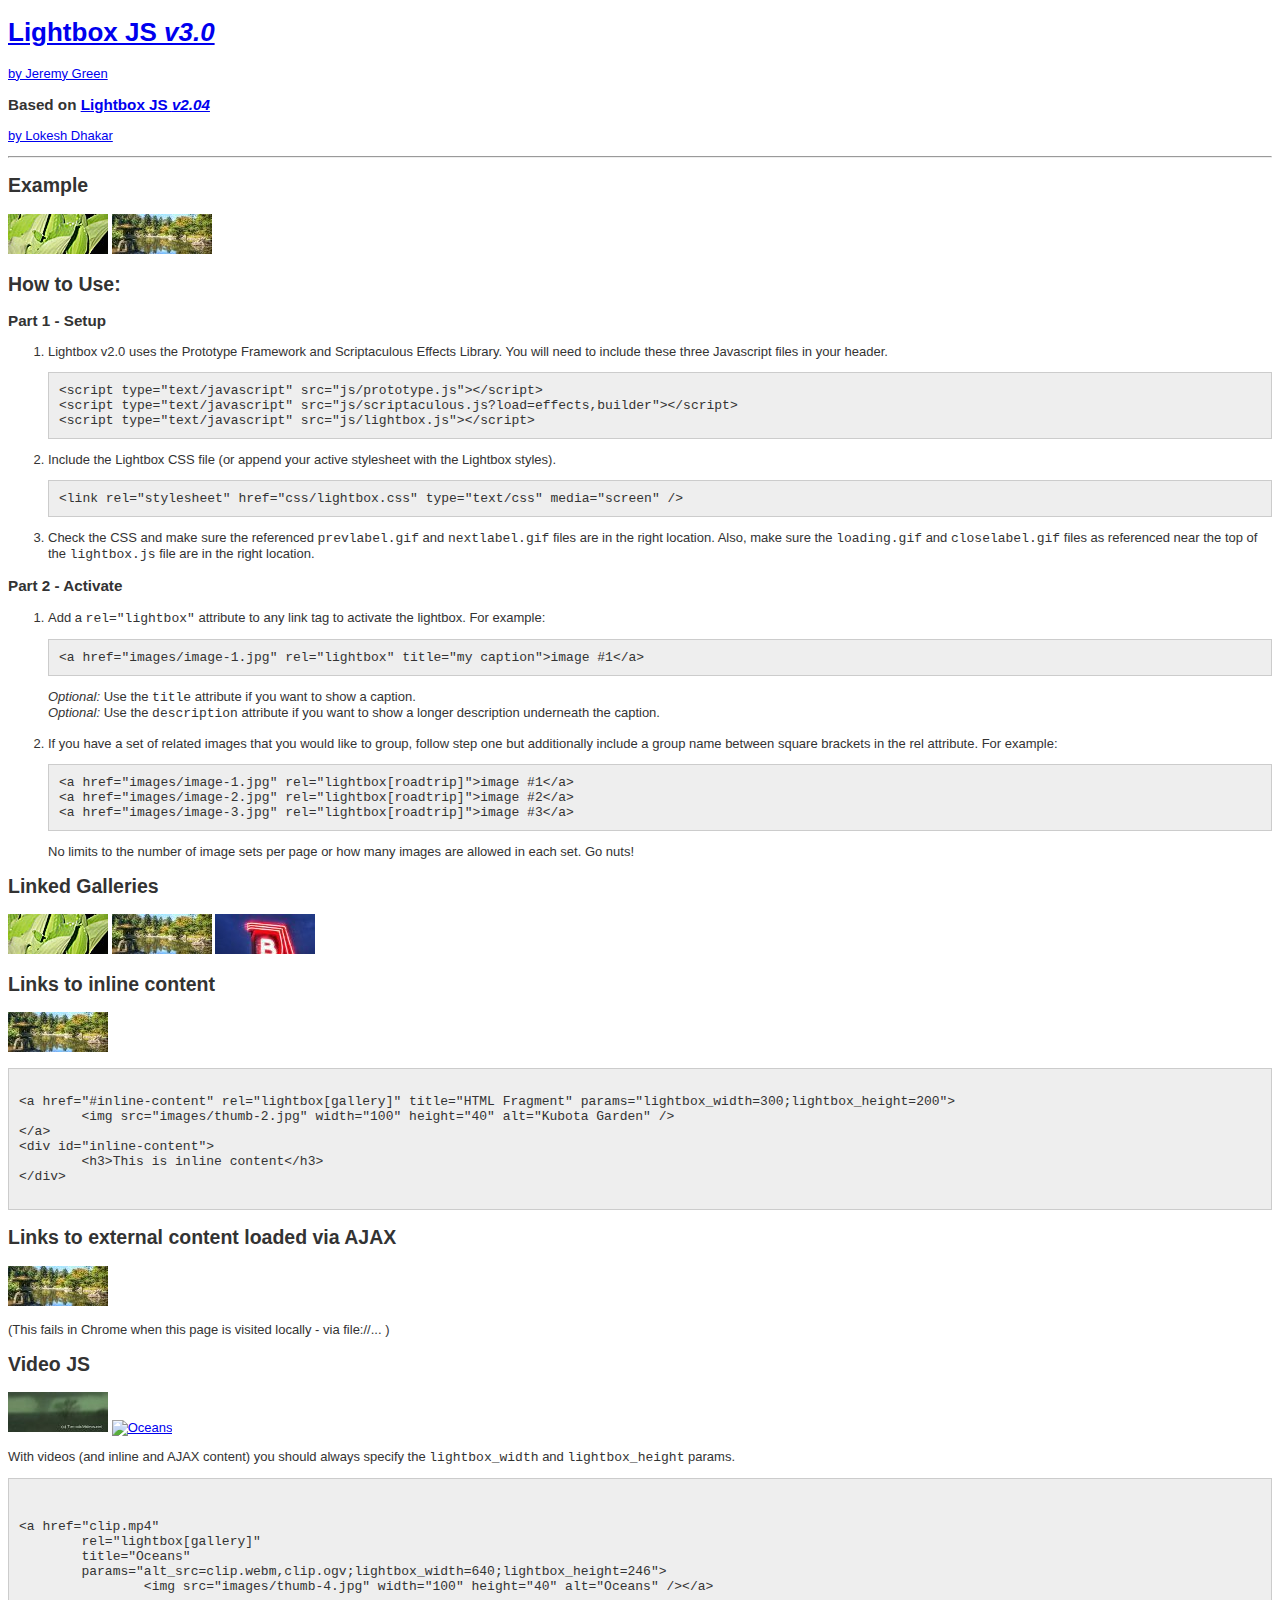
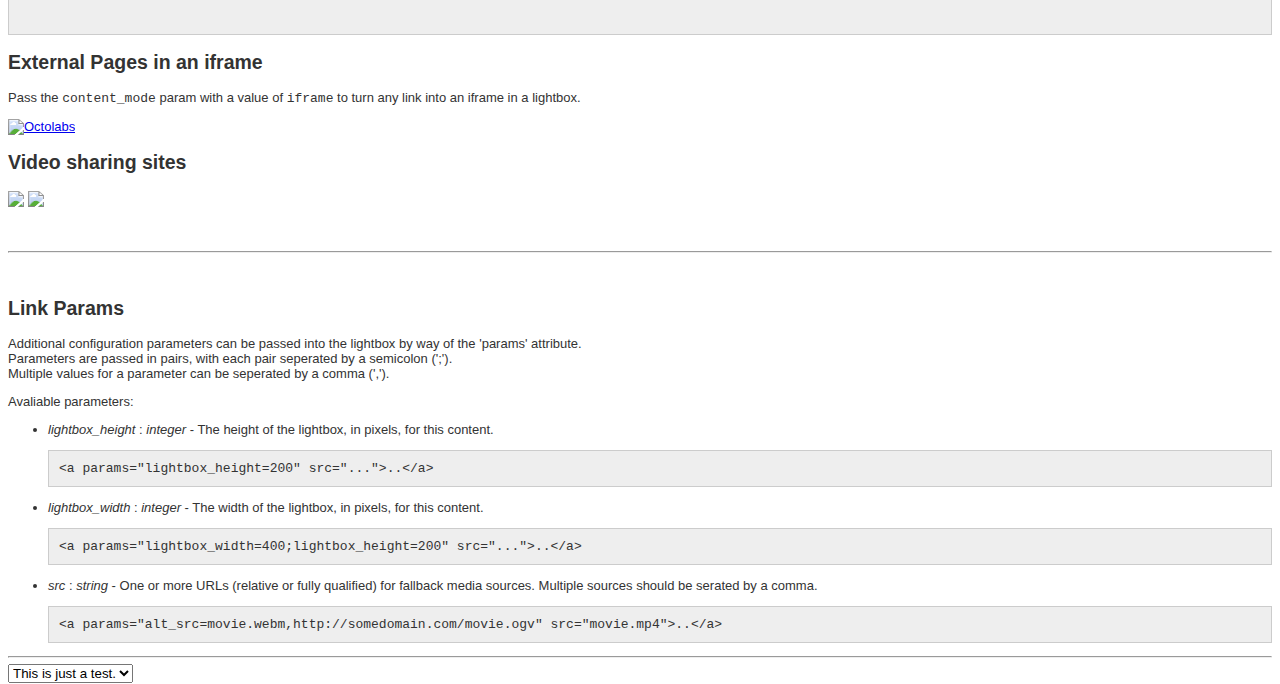
==== commit 2b8b9ebd: "Bug fix for images of the same width but differing height." ====
--- a/index.html
+++ b/index.html
@@ -26,6 +26,7 @@
 	<style type="text/css">
 		body{ color: #333; font: 13px 'Lucida Grande', Verdana, sans-serif;	}
 		pre{ border:1px solid #ccc; background: #eee; padding:10px; }
+		a img{ border:0 }
 	</style>
 
 </head>
@@ -86,6 +87,8 @@
 <a href="images/image-1.jpg" rel="lightbox[gallery]" title="Leaves" description="Here is description info.  Here is description info.  Here is description info.  Here is description info.  Here is description info.  Here is description info.  Here is description info.  Here is description info.  Here is description info.  Here is description info.  Here is description info.  Here is description info.  "><img src="images/thumb-1.jpg" width="100" height="40" alt="Leaves" /></a>
 
 <a href="images/image-2.jpg" rel="lightbox[gallery]" title="Kubota Garden" description="Another description"><img src="images/thumb-2.jpg" width="100" height="40" alt="Kubota Garden" /></a>
+
+<a href="images/image-5.jpg" rel="lightbox[gallery]" title="Boomer!" description="Another description"><img src="images/thumb-5.jpg" width="100" height="40" alt="Boomer!" /></a>
 
 
 <h2>Links to inline content</h2>
